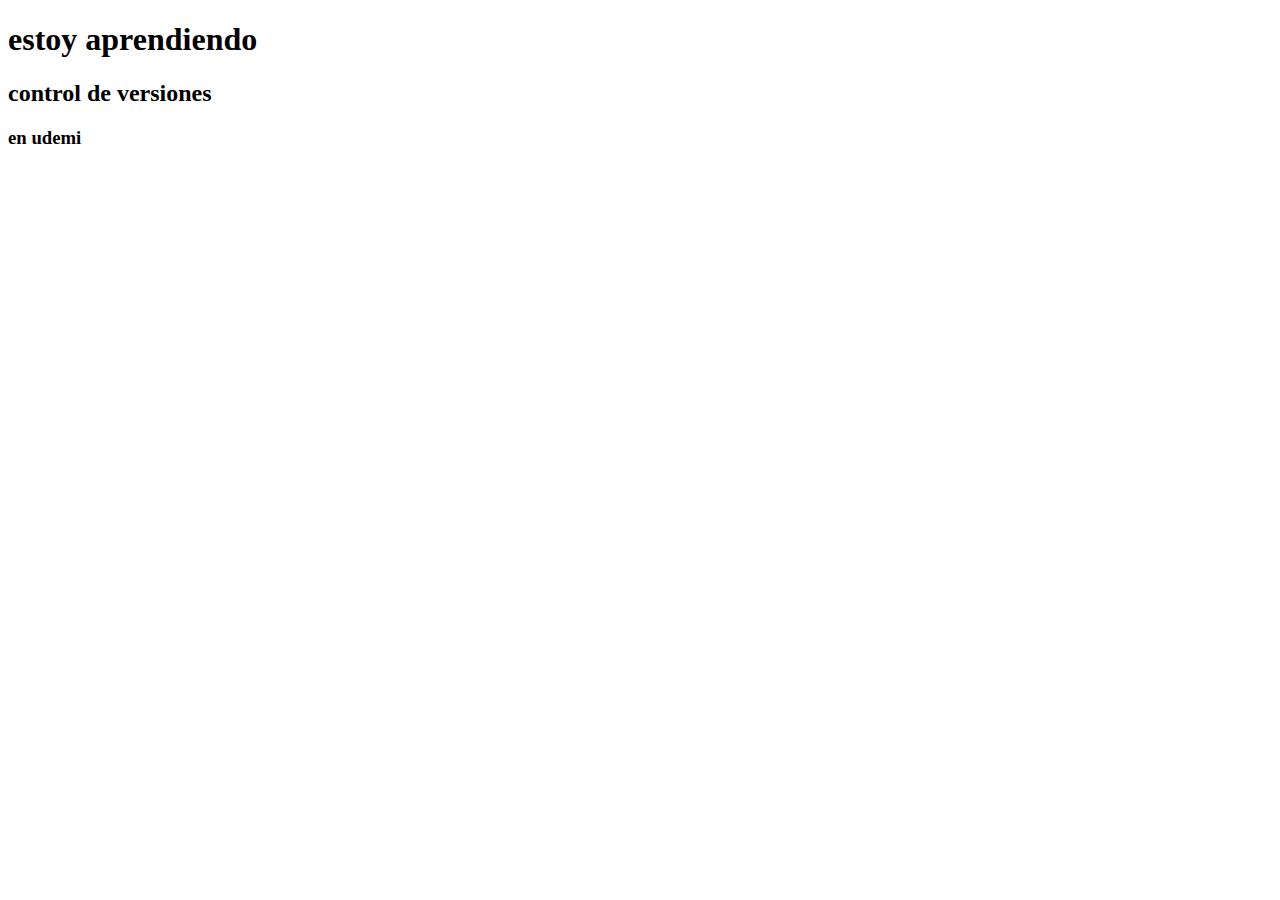
==== index.html @ fc35c15b "se agrego un titulo" ====
<!DOCTYPE html>
<html lang="es">
  <head>
    <meta charset="UTF-8" />
    <meta name="viewport" content="width, initial-scale=1.0" />
    <title>Aprendiendo Git</title>
    <h1>estoy aprendiendo</h1>
    <h2>control de versiones</h2>
    <h3>en udemi</h3>
  </head>
  <body></body>
</html>
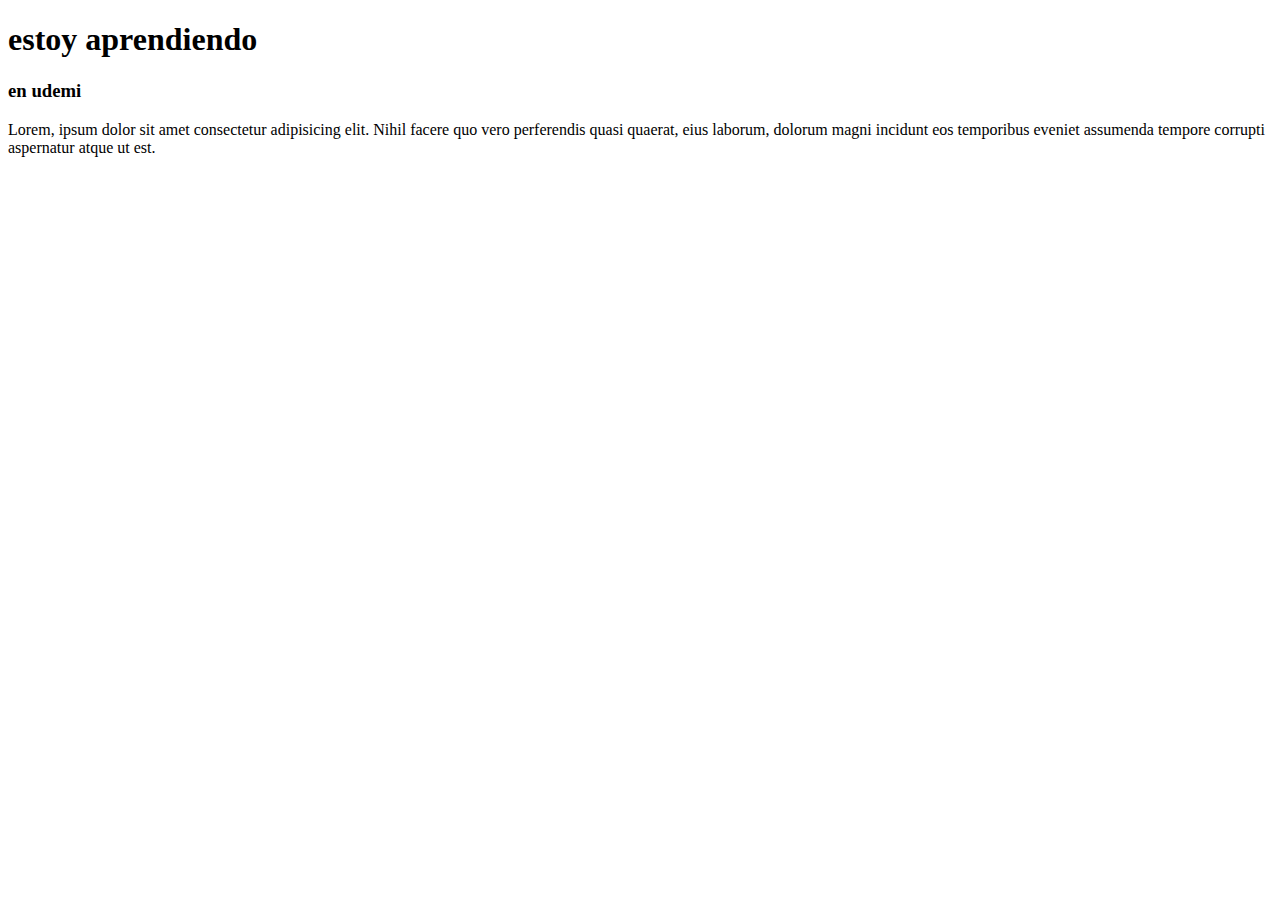
==== commit 691b5e92: "se agreago un  contenedor con un parrafo de relleno" ====
--- a/index.html
+++ b/index.html
@@ -5,8 +5,15 @@
     <meta name="viewport" content="width, initial-scale=1.0" />
     <title>Aprendiendo Git</title>
     <h1>estoy aprendiendo</h1>
-    <h2>control de versiones</h2>
     <h3>en udemi</h3>
+    <div class="container">
+      <p>
+        Lorem, ipsum dolor sit amet consectetur adipisicing elit. Nihil facere
+        quo vero perferendis quasi quaerat, eius laborum, dolorum magni incidunt
+        eos temporibus eveniet assumenda tempore corrupti aspernatur atque ut
+        est.
+      </p>
+    </div>
   </head>
   <body></body>
 </html>
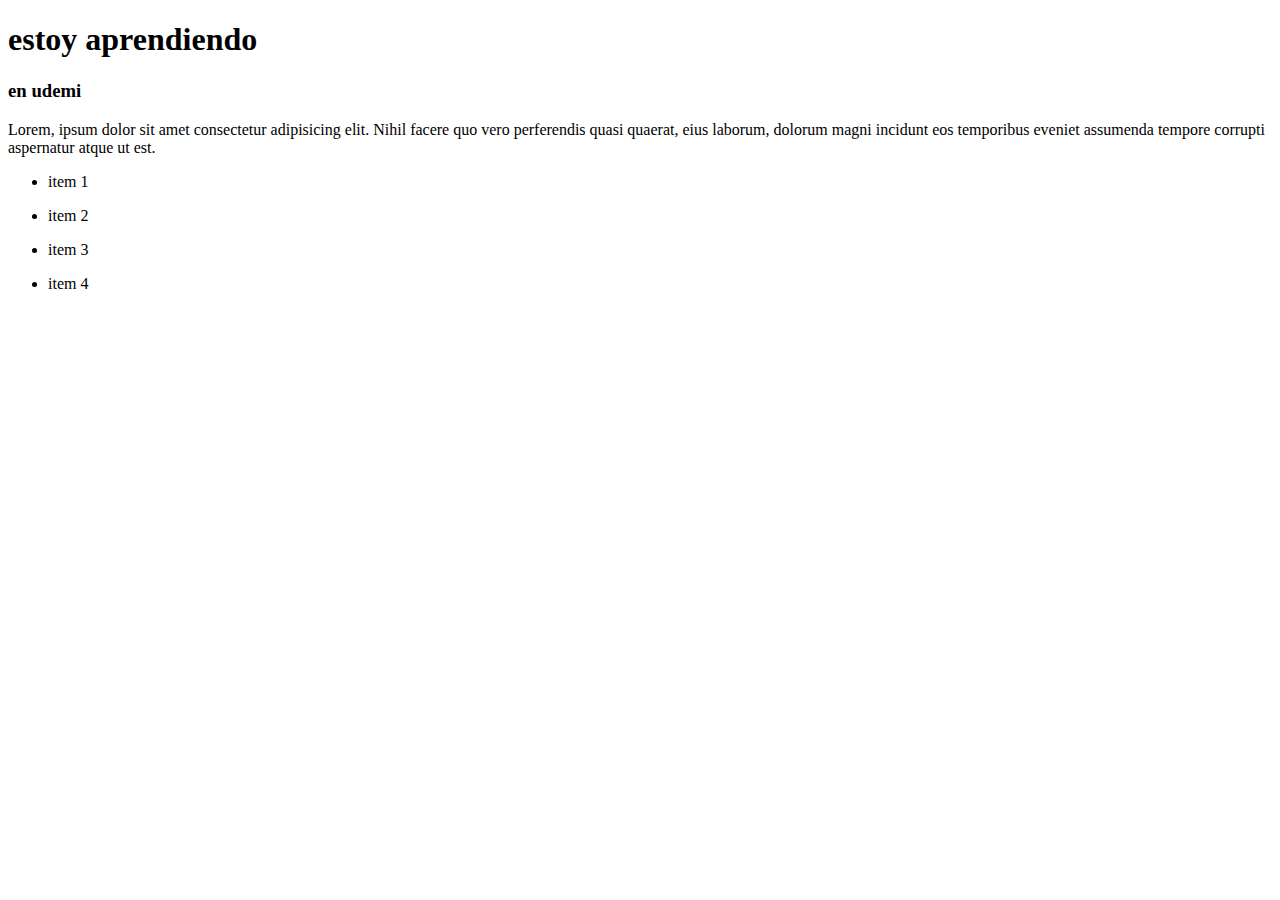
==== commit 9bdbe7a1: "se añadio un segundo contendor" ====
--- a/index.html
+++ b/index.html
@@ -14,6 +14,20 @@
         est.
       </p>
     </div>
+    <div class="container1">
+      <ul class="nav">
+        <li>item 1</li>
+      </ul>
+      <ul class="nav">
+        <li>item 2</li>
+      </ul>
+      <ul class="nav">
+        <li>item 3</li>
+      </ul>
+      <ul class="nav">
+        <li>item 4</li>
+      </ul>
+    </div>
   </head>
   <body></body>
 </html>
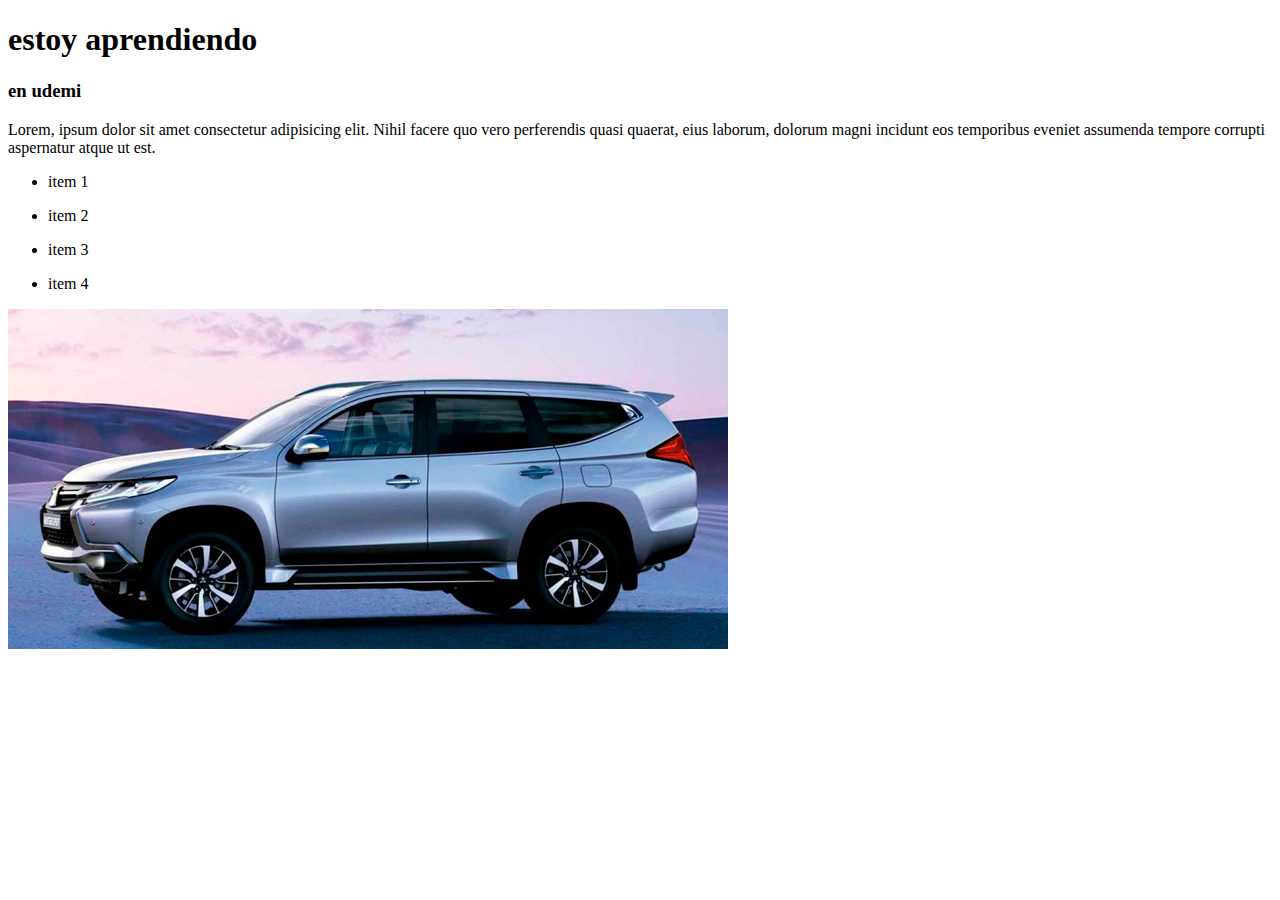
==== commit 3b4f1435: "se añadio una imagen" ====
--- a/index.html
+++ b/index.html
@@ -28,6 +28,10 @@
         <li>item 4</li>
       </ul>
     </div>
+
+    <div class="container">
+      <img src="auto.jpg" alt="imagenauto" />
+    </div>
   </head>
   <body></body>
 </html>
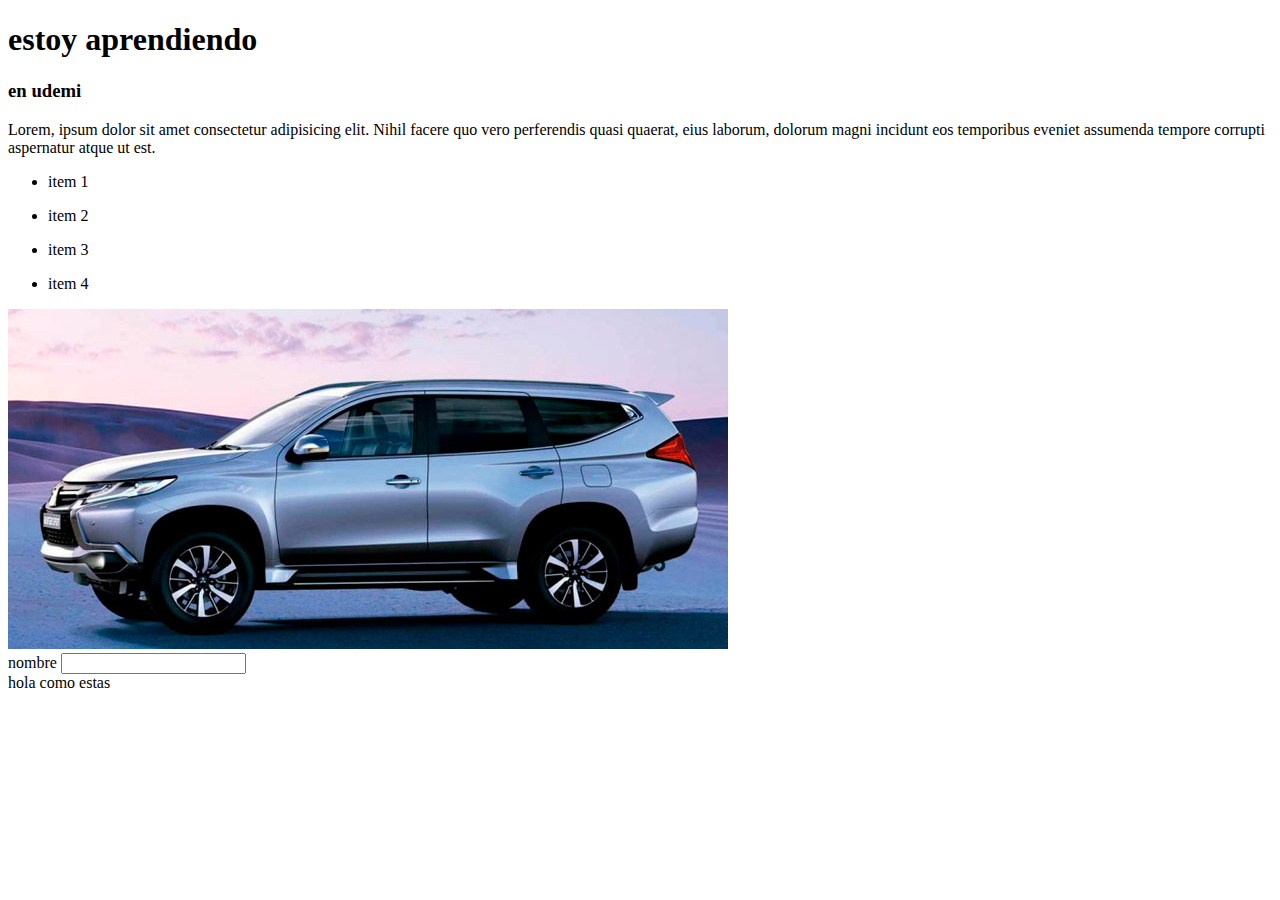
==== commit 8f4ddc57: "se añadio un formulario" ====
--- a/index.html
+++ b/index.html
@@ -32,6 +32,13 @@
     <div class="container">
       <img src="auto.jpg" alt="imagenauto" />
     </div>
+
+    <div class="form">
+      <label for="" class="nombre">nombre</label>
+      <input type="text" />
+    </div>
+
+    <div>hola como estas</div>
   </head>
   <body></body>
 </html>
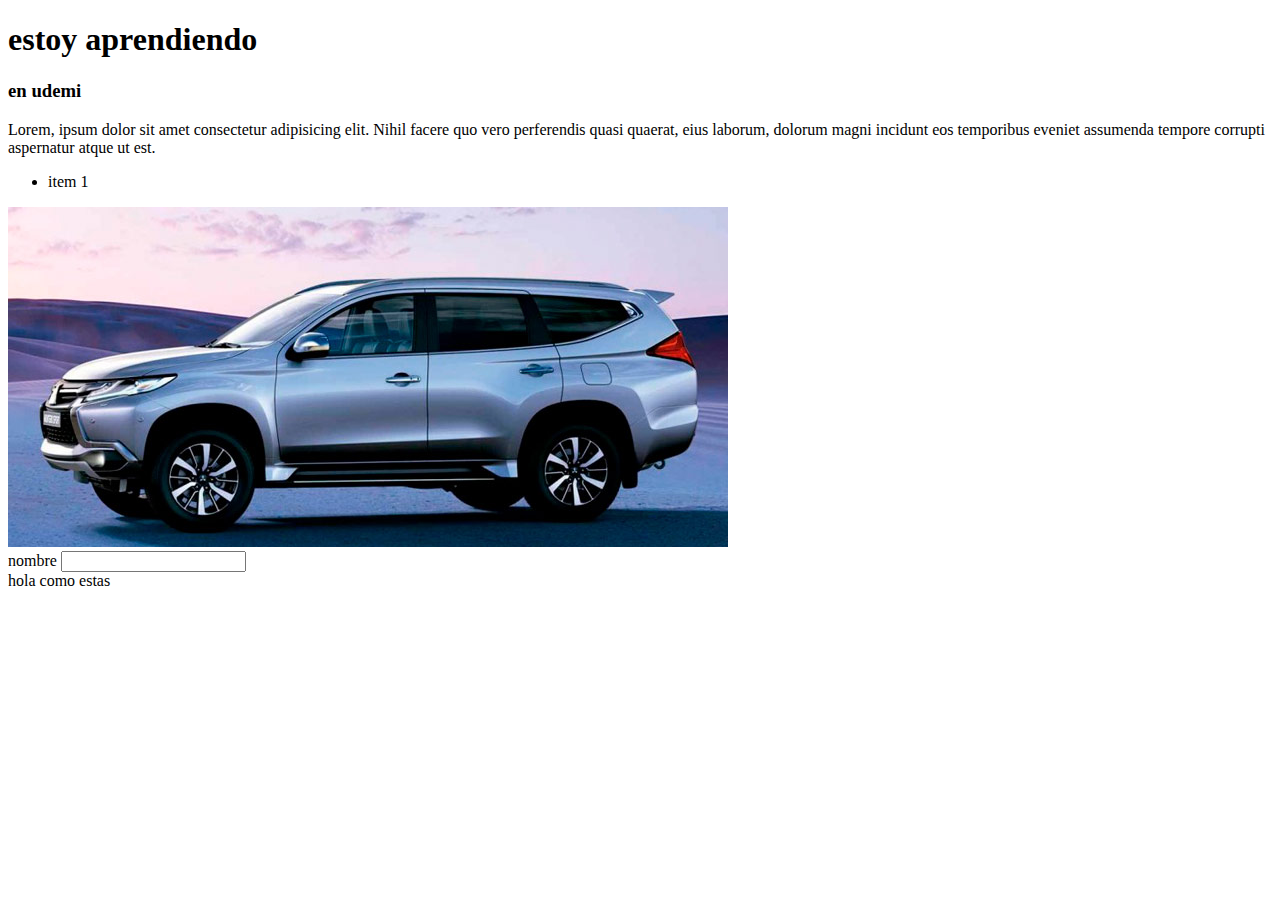
==== commit e895d27e: "se borro parte de la lista" ====
--- a/index.html
+++ b/index.html
@@ -18,15 +18,6 @@
       <ul class="nav">
         <li>item 1</li>
       </ul>
-      <ul class="nav">
-        <li>item 2</li>
-      </ul>
-      <ul class="nav">
-        <li>item 3</li>
-      </ul>
-      <ul class="nav">
-        <li>item 4</li>
-      </ul>
     </div>
 
     <div class="container">
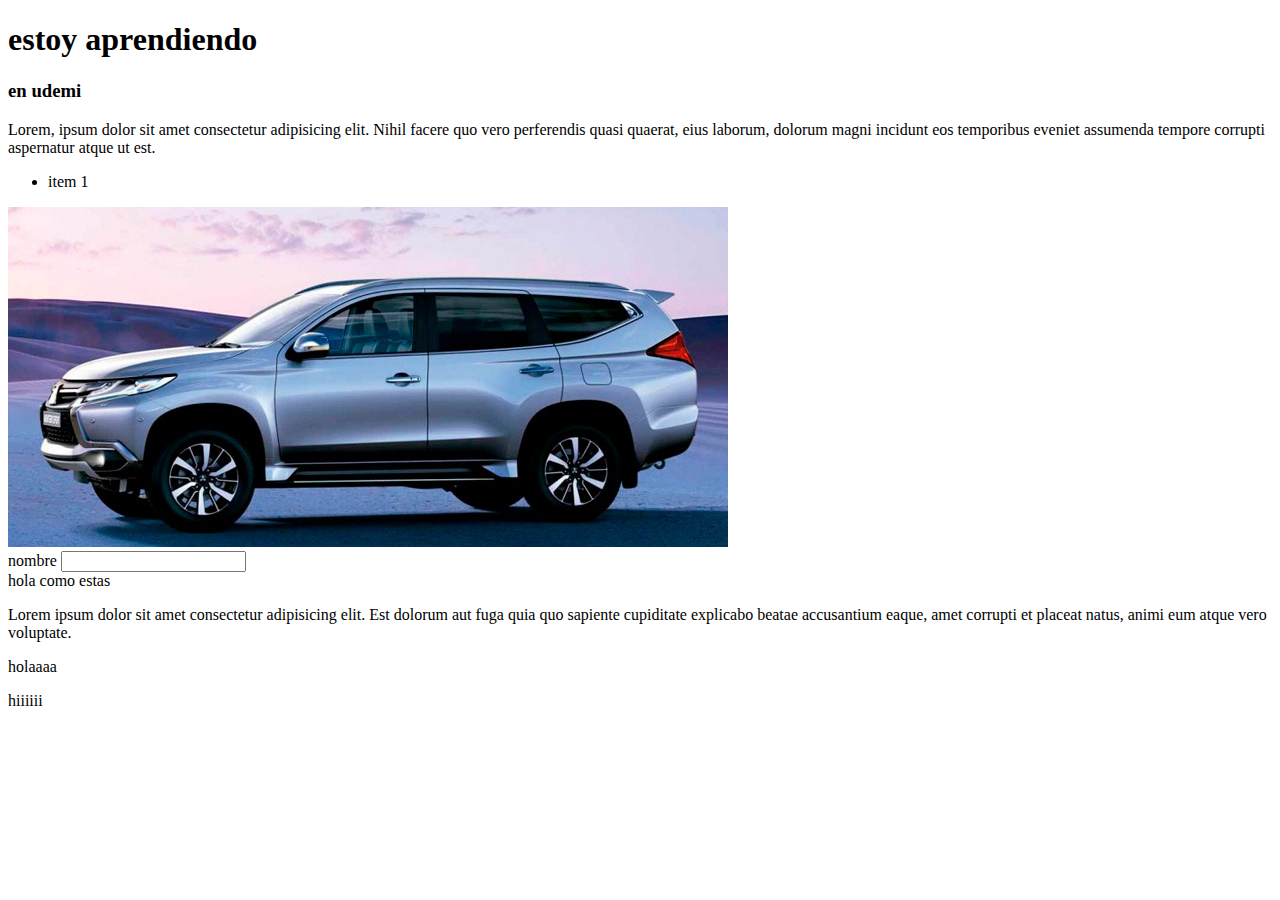
==== commit a2361b9e: "parrafos añadidosq" ====
--- a/index.html
+++ b/index.html
@@ -30,6 +30,16 @@
     </div>
 
     <div>hola como estas</div>
+
+    <div class="container">
+      <p>
+        Lorem ipsum dolor sit amet consectetur adipisicing elit. Est dolorum aut
+        fuga quia quo sapiente cupiditate explicabo beatae accusantium eaque,
+        amet corrupti et placeat natus, animi eum atque vero voluptate.
+      </p>
+      <p>holaaaa</p>
+      <p>hiiiiii</p>
+    </div>
   </head>
   <body></body>
 </html>
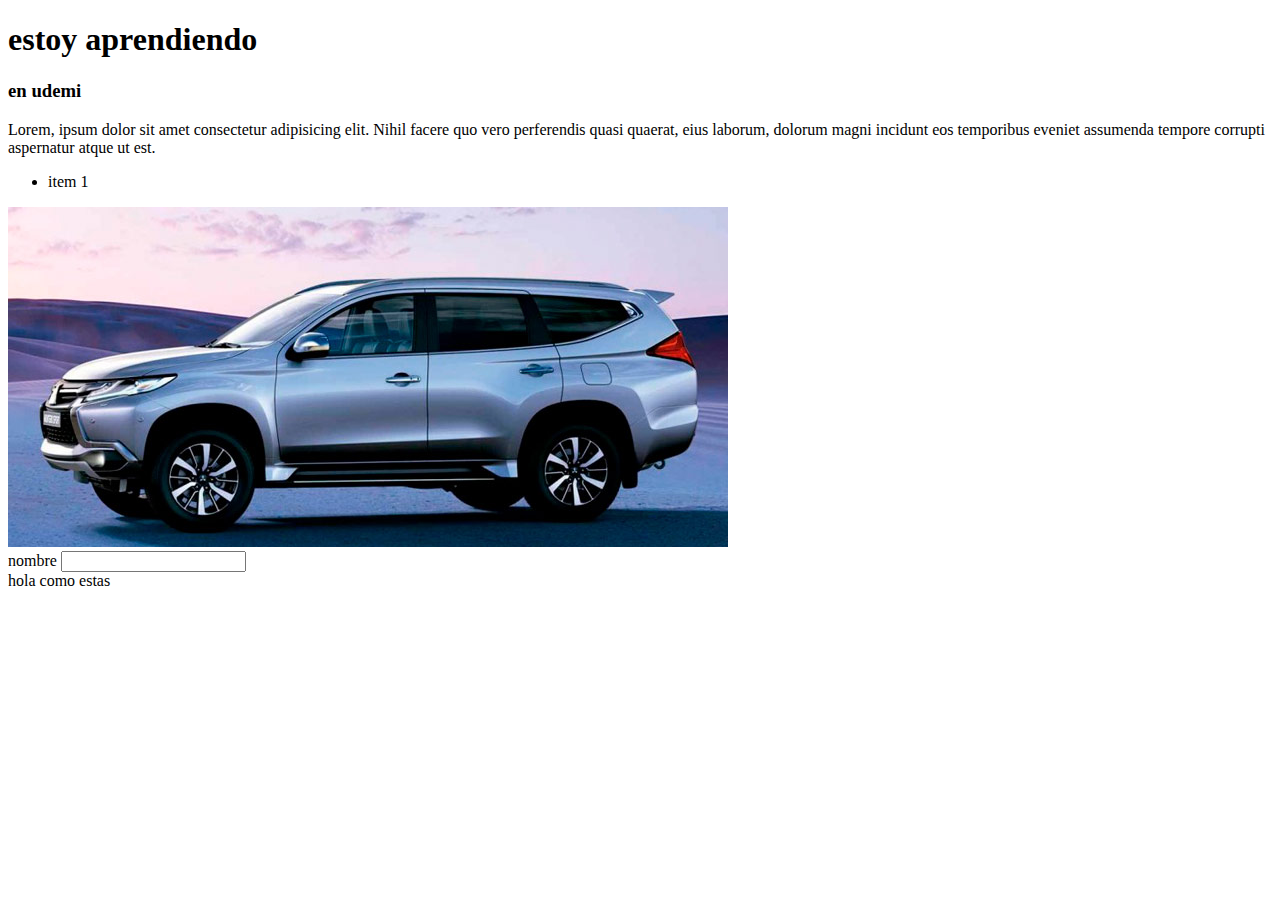
==== commit a3a4e312: "borre parte del codigoxxxxxxxx" ====
--- a/index.html
+++ b/index.html
@@ -31,14 +31,6 @@
 
     <div>hola como estas</div>
 
-    <div class="container">
-      <p>
-        Lorem ipsum dolor sit amet consectetur adipisicing elit. Est dolorum aut
-        fuga quia quo sapiente cupiditate explicabo beatae accusantium eaque,
-        amet corrupti et placeat natus, animi eum atque vero voluptate.
-      </p>
-      <p>holaaaa</p>
-      <p>hiiiiii</p>
     </div>
   </head>
   <body></body>
